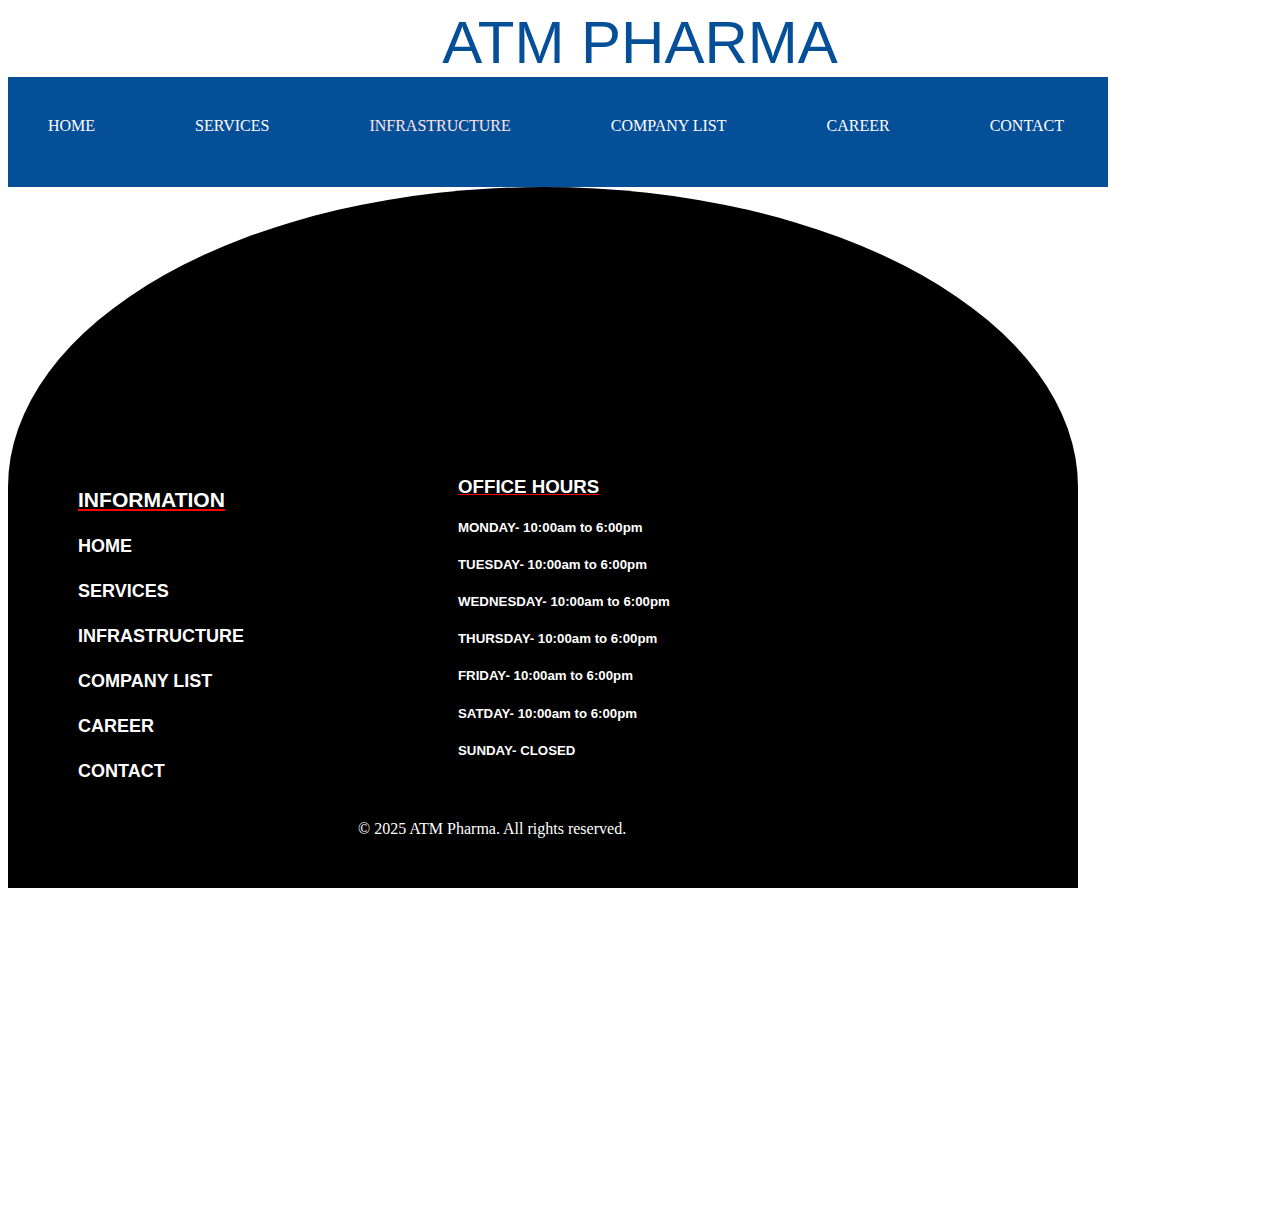
==== comp.html @ 09497cd7 "img" ====
<!DOCTYPE html>
<html lang="en">
<head>
    <meta charset="UTF-8">
    <meta name="viewport" content="width=device-width, initial-scale=1.0">
    <title>ATM</title>
    <link rel="stylesheet" href="style.css">
    <link href="https://fonts.googleapis.com/css2?family=Bubblegum+Sans&display=swap" rel="stylesheet">
</head>
<body>
   <div id="head">ATM PHARMA</div>

   <div class="navbar"> 
    <div class="nava" style="text-decoration: none;">
    <a style="color: white;text-decoration: none;font-family: Georgia, 'Times New Roman', Times, serif;"href="index.html">HOME</a>
    </a><a style="color: white;text-decoration: none;" href="services.html">SERVICES</a><a style="color: rgb(255, 231, 231);text-decoration: none;" href="infra.html">INFRASTRUCTURE</a><a style="color: white;text-decoration: none;"href="comp.html">COMPANY LIST</a><a style="color: white;text-decoration: none;"href="career.html">CAREER</a><a style="color: white;text-decoration: none;" href="contact.html">CONTACT</a>
</div>
</div>
<div id="back">

</div>
<div id="back2">
    <div class="info"><h3 style="text-decoration: underline red;">INFORMATION</h3><h4>HOME</h4><H4>SERVICES</H4><H4>INFRASTRUCTURE</H4><H4>COMPANY LIST</H4><H4>CAREER</H4><H4>CONTACT</H4></div>
    <div class="off">
        <h3 style="text-decoration: underline red;">OFFICE HOURS</h3>
        <h5>MONDAY- 10:00am to 6:00pm</h5>
        <h5>TUESDAY- 10:00am to 6:00pm</h5>
        <h5>WEDNESDAY- 10:00am to 6:00pm</h5>
        <h5>THURSDAY- 10:00am to 6:00pm</h5>
        <h5>FRIDAY- 10:00am to 6:00pm</h5>
        <h5>SATDAY- 10:00am to 6:00pm</h5>
        <h5>SUNDAY- CLOSED</h5>
    </div>
    <p style="color: white;position: relative;top: -290px; left: 350px;z-index: 1999;">&copy; 2025 ATM Pharma. All rights reserved.</p>

</div>
</body>
</html>
---- style.css ----
#head{
    font-family: Impact, Haettenschweiler, 'Arial Narrow Bold', sans-serif;
    font-size: 60px;
    color: #054e98;
    text-align: center;
}
.navbar {
    background-color: #054e98;
    height: 110px;
    width: 1100px;
}
.nava{
    display: flex;
    gap: 100px;
    padding: 40px;
    user-select: none;
}
.back{
    width: 1100px;
    height: 300px;
    background-color: greenyellow;
}
.back1{
    width: 350px;
    height: 200px;
    background-image: url("img/med2.jpg");
    background-size: cover;
    position: relative;
    top:50px;
    left:80px;
    border: 2px solid white;
    border-radius: 5%;

}
.back2{
    width: 350px;
    height: 200px;
    background-image: url("img/med1.jpg");
    background-size: cover;
    position: relative;
    left:650px;
    top:6px;
    border: 2px solid white;
    border-radius: 5%;
}
.out{
    background-color: greenyellow;
    height: 420px;
    width: 1100px;
}
#right{
    height: 250px;
    width: 350px;
    background-color: blueviolet;
    position: relative;
    left: 630px;
    top: -190px;
    background-size: cover;
    background-image: url("img/med3.jpg");
}
#left{
    position: relative;
    top: 150px;
    left: 100px;
    height: 300px;
    width: 300px;
    color: rgb(79, 75, 78);
    font-size: 17px;
}
#pic{
    position: relative;
    top:170px;
    left: 90px;
    height: 170px;
    width: 300px;
    background-size: cover;
    background-image: url("img/med4.jpg");
}
#vision{
    position: relative;
    top:-70px;
    left: 530px;
    height: 170px;
    width: 420px;
}
.prod{
    position: relative;
    left: 600px;
}
#companies{
    position: relative;
    left: 800px;
    top:-97px;
}
#back{
    background-color: black;
    width: 1070px;
    height: 600px;
    border-radius: 50%;
}
#back2{
    background-color: black;
    width: 1070px;
    height: 400px;
    position: relative;
    top: -320px;
}
.info{
    z-index: 6;
    position: relative;
    left: 70px;
    color: white; /* Ensure text color is visible */
    font-size: 18px; /* Adjust size if needed */ 
    font-family:Verdana, Geneva, Tahoma, sans-serif;
}
.off{
    position: relative;
    left: 450px;
    color: white;
    top: -330px;
    font-family:Verdana, Geneva, Tahoma, sans-serif;
}
#sales-delivery {
    background-color: #a1ccf8; /* Light background */
    padding: 20px;
    font-family: Verdana, Geneva, Tahoma, sans-serif;
}

#sales-delivery ul {
    list-style-type: disc;
    padding-left: 20px;
}

#sales-delivery li {
    margin-bottom: 10px;
    font-size: 16px;
    line-height: 1.5;
}
.bod {
    background-image: url("img/med5.webp"); /* Make sure the path is correct */
    background-size: cover; /* Ensures the image covers the entire screen */
    background-position: center; /* Centers the image */
    background-repeat: no-repeat; /* Prevents tiling */
}
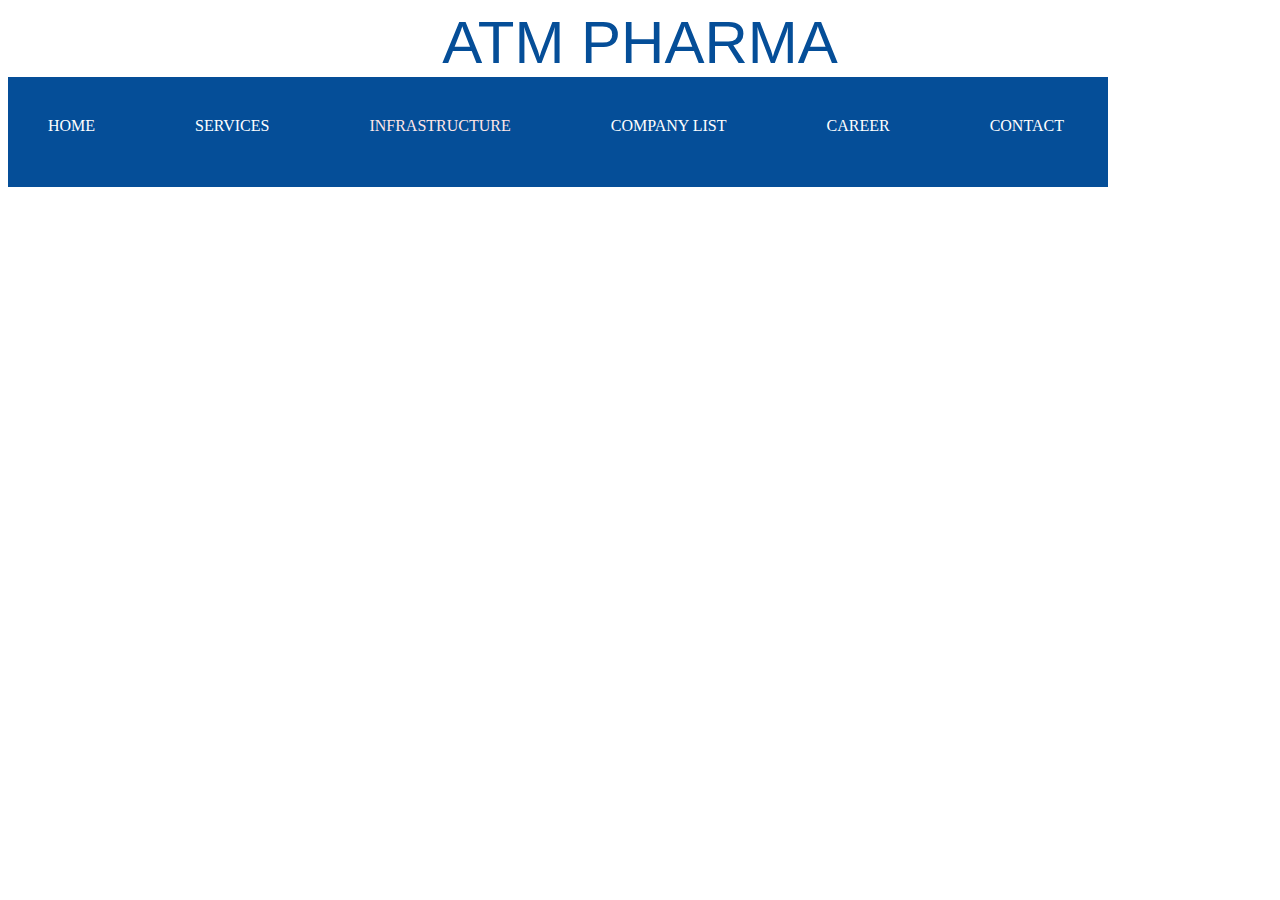
==== commit 1f0e043c: "update" ====
--- a/comp.html
+++ b/comp.html
@@ -16,23 +16,5 @@
     </a><a style="color: white;text-decoration: none;" href="services.html">SERVICES</a><a style="color: rgb(255, 231, 231);text-decoration: none;" href="infra.html">INFRASTRUCTURE</a><a style="color: white;text-decoration: none;"href="comp.html">COMPANY LIST</a><a style="color: white;text-decoration: none;"href="career.html">CAREER</a><a style="color: white;text-decoration: none;" href="contact.html">CONTACT</a>
 </div>
 </div>
-<div id="back">
-
-</div>
-<div id="back2">
-    <div class="info"><h3 style="text-decoration: underline red;">INFORMATION</h3><h4>HOME</h4><H4>SERVICES</H4><H4>INFRASTRUCTURE</H4><H4>COMPANY LIST</H4><H4>CAREER</H4><H4>CONTACT</H4></div>
-    <div class="off">
-        <h3 style="text-decoration: underline red;">OFFICE HOURS</h3>
-        <h5>MONDAY- 10:00am to 6:00pm</h5>
-        <h5>TUESDAY- 10:00am to 6:00pm</h5>
-        <h5>WEDNESDAY- 10:00am to 6:00pm</h5>
-        <h5>THURSDAY- 10:00am to 6:00pm</h5>
-        <h5>FRIDAY- 10:00am to 6:00pm</h5>
-        <h5>SATDAY- 10:00am to 6:00pm</h5>
-        <h5>SUNDAY- CLOSED</h5>
-    </div>
-    <p style="color: white;position: relative;top: -290px; left: 350px;z-index: 1999;">&copy; 2025 ATM Pharma. All rights reserved.</p>
-
-</div>
 </body>
 </html>
--- a/style.css
+++ b/style.css
@@ -44,7 +44,7 @@
     border-radius: 5%;
 }
 .out{
-    background-color: greenyellow;
+    background-color: rgb(200, 228, 158);
     height: 420px;
     width: 1100px;
 }
@@ -125,6 +125,9 @@
     padding: 20px;
     font-family: Verdana, Geneva, Tahoma, sans-serif;
 }
+.gg{
+    background-color: #a1ccf8;
+}
 
 #sales-delivery ul {
     list-style-type: disc;
@@ -137,12 +140,195 @@
     line-height: 1.5;
 }
 .bod {
-    background-image: url("img/med5.webp"); /* Make sure the path is correct */
-    background-size: cover; /* Ensures the image covers the entire screen */
-    background-position: center; /* Centers the image */
-    background-repeat: no-repeat; /* Prevents tiling */
-}
-
-
-
-
+    background-color: rgb(243, 224, 224);
+    height: 1800px;
+}
+.box1{
+    height: 200px;
+    width: 270px;
+    background-color:white;
+    position: relative;
+    top: 115px;
+    left: 40px;
+    border-radius: 10%;
+}
+.box2{
+    height: 200px;
+    width: 270px;
+    background-color: white;
+    position: relative;
+    top: -135px;
+    left: 400px;
+    border-radius: 10%;
+}
+.box3{
+    height: 200px;
+    width: 270px;
+    background-color:white;
+    position: relative;
+    left: 759px;
+    top: -350px;
+    border-radius: 10%;
+}
+.insta{
+    height: 90px;
+    width: 90px;
+    background-color: #550a54;
+    border-radius: 50%;
+    position: relative;
+    left: 90px;
+    top: 50px;
+    background-size: cover;
+    background-image: url("img/medloc.png");
+}
+.phone{
+    height: 90px;
+    width: 90px;
+    background-color: #550a54;
+    border-radius: 50%;
+    position: relative;
+    left: 90px;
+    top: 50px;
+    background-size: cover;
+    background-image: url("img/medph2.png");
+}
+.mail{
+    height: 90px;
+    width: 90px;
+    background-color: #583858;
+    border-radius: 50%;
+    position: relative;
+    left: 90px;
+    top: 50px;
+    background-size: cover;
+    background-image: url("img/medmail.jpg");
+}
+.sit{
+    height: 250px;
+    width: 350px;
+    border: 5px solid rgb(35, 33, 33);
+    border-radius: 10%;
+    position: relative;
+    top: 40px;
+    background-size: cover;
+    background-image: url(img/infra1.jpg);
+}
+.work{
+    height: 250px;
+    width: 450px;
+    border: 5px solid rgb(35, 33, 33);
+    border-radius: 10%;
+    position: relative;
+    top: 60px;
+    left: 600px;
+    background-size: cover;
+    background-image: url(img/infra2.jpg);
+}
+.stock{
+    height: 260px;
+    width: 420px;
+    border: 5px solid rgb(35, 33, 33);
+    border-radius: 10%;
+    position: relative;
+    top: 140px;
+    left: 320px;
+    background-size: cover;
+    background-image: url(img/infra3.jpg);
+}
+.container {
+    position: relative;
+    top: 120px;
+    text-align: center;
+    padding: 50px 20px;
+}
+h1 {
+    color: #333;
+    font-size: 32px;
+}
+h1 span {
+    color: #d32f2f;
+    font-weight: bold;
+}
+.cards {
+    display: flex;
+    flex-wrap: wrap;
+    justify-content: center;
+    gap: 20px;
+    margin-top: 30px;
+}
+.card {
+    background: white;
+    padding: 20px;
+    width: 250px;
+    border-radius: 10px;
+    box-shadow: 0px 4px 8px rgba(0, 0, 0, 0.2);
+    text-align: center;
+    transition: 0.3s;
+}
+
+.card:hover {
+    transform: scale(1.05);
+}
+.card h2 {
+    font-size: 20px;
+    color: #444;
+    margin-bottom: 10px;
+}
+.card p {
+    font-size: 14px;
+    color: #666;
+}
+.build{
+    height: 460px;
+    width: 320px;
+    border: 5px solid rgb(35, 33, 33);
+    border-radius: 10%;
+    position: relative;
+    top: 420px;
+    left: 720px;
+    background-size: cover;
+    background-image: url(img/infra4.jpg);
+}
+header {
+    background-color: #054e98;
+    color: white;
+    padding: 30px;
+    position: relative;
+    top: -290px;
+}
+
+header h1 {
+    font-size: 28px;
+    margin: 0;
+}
+
+header p {
+    font-size: 18px;
+    margin-top: 10px;
+}
+.content {
+    padding: 40px 20px;
+    text-align: center;
+   width: 600px;
+   position: relative;
+   top: -300px;
+   
+}
+.content h2 {
+    font-size: 26px;
+    margin-bottom: 20px;
+    text-align: center;
+}
+.content p {
+    font-size: 18px;
+    color: #333;
+    line-height: 1.6;
+    margin-bottom: 15px;
+}
+.gg{
+    background-color: ;
+}
+
+
+
+
